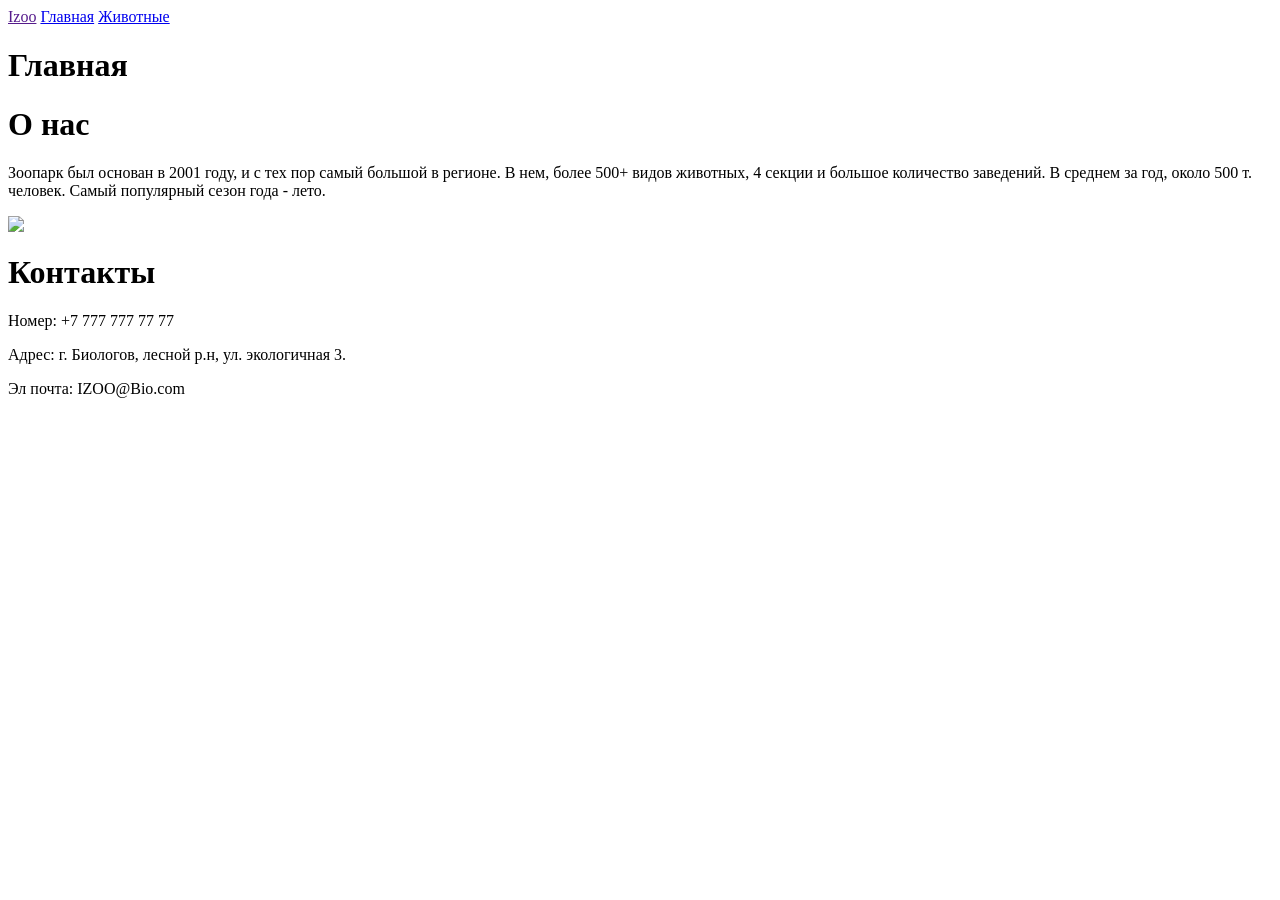
==== index.html @ 8c15ebf0 "Create index.html" ====
<html>
    <body>
        <head>
            <title>Izoo | Зоопарк</title>
            <link rel="stylesheet" href="style.css">
        </head>
        <header>
            <a class ="lat" href="">Izoo</a>
            <a class ="la" href="index.html">Главная</a>
            <a class ="laq" href="Second.html">Животные</a>
            <h1>Главная</h1>
        </header>
        <main>
            <h1>О нас</h1>
            <p>Зоопарк был основан в 2001 году, и с тех пор самый большой в регионе. В нем, более 500+ видов животных, 4 секции и большое количество заведений. В среднем за год, около 500 т. человек. Самый популярный сезон года - лето.
            <p class="img"> <img src="1.png"/> </p>
            </p>
            
        </main>
        <footer>
            <h1>Контакты</h1>
        <p>Номер: +7 777 777 77 77</p>
        <p>Адрес: г. Биологов, лесной р.н, ул. экологичная 3.</p>
        <p>Эл почта: IZOO@Bio.com</p>
        </footer>
    </body>
</html>
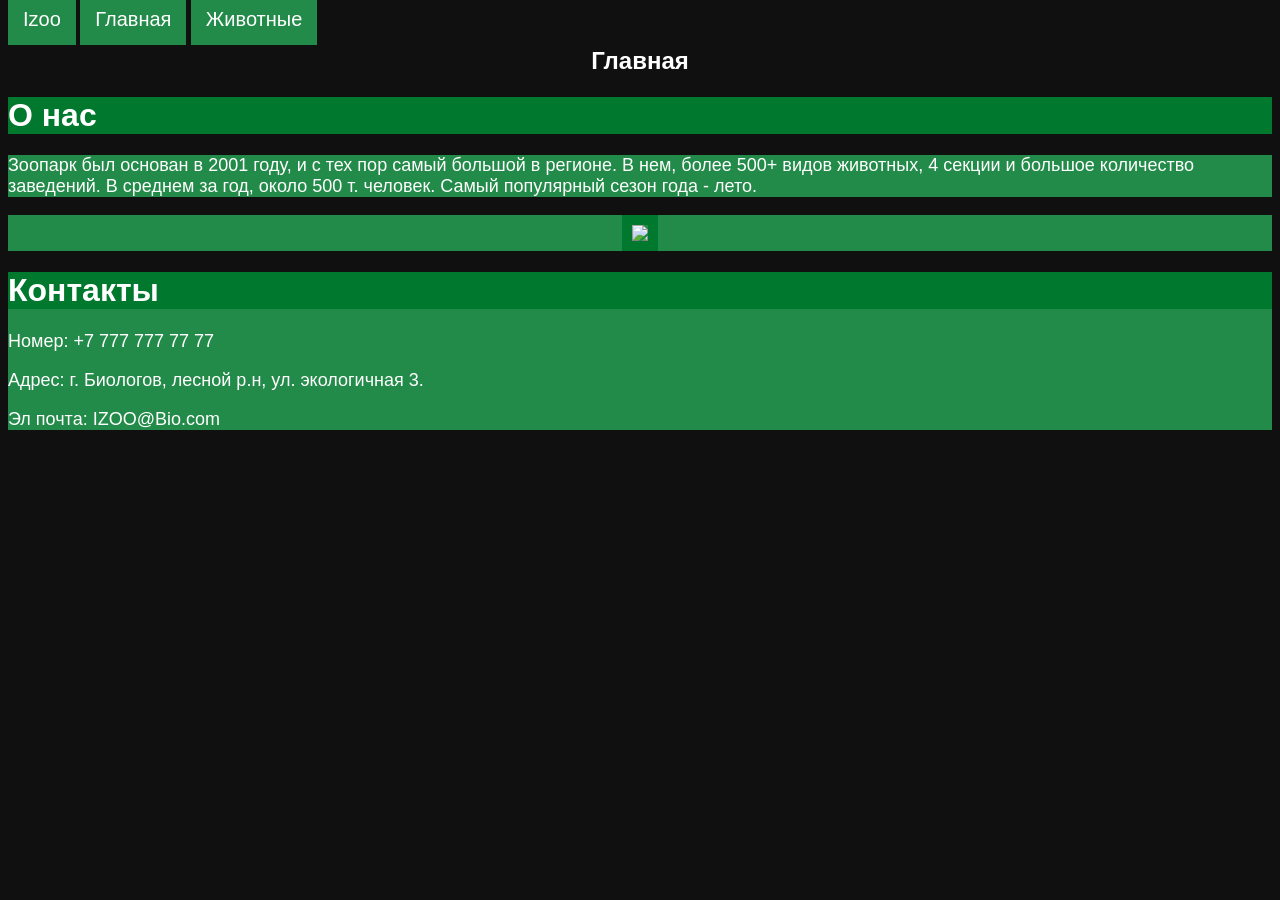
==== commit 49810948: "Update index.html" ====
--- a/index.html
+++ b/index.html
@@ -13,7 +13,7 @@
         <main>
             <h1>О нас</h1>
             <p>Зоопарк был основан в 2001 году, и с тех пор самый большой в регионе. В нем, более 500+ видов животных, 4 секции и большое количество заведений. В среднем за год, около 500 т. человек. Самый популярный сезон года - лето.
-            <p class="img"> <img src="1.png"/> </p>
+            <p class="img"> <img src="long-neck-giraffe-surrounded-by-grass-plants-zoo.jpg"/> </p>
             </p>
             
         </main>
--- a/style.css
+++ b/style.css
@@ -0,0 +1,58 @@
+body {
+    font-family: Arial, Helvetica, sans-serif;
+    background-color: #101010;
+    color: white;
+}
+
+
+
+header a {
+    text-align: left;
+    padding: 15px;
+    font-size: 20px;
+    text-decoration: none;
+    color: #FFFFFF;
+    background: #238B49;
+}
+
+header h1 {
+    font-size: 24px;
+    text-align: center;
+    color: #FFFFFF;
+}
+
+main h1 {
+    font-size: 32px;
+    color: #FFFFFF;
+    background: #00782D;
+}
+
+main p {
+    font-size: 18px;
+    color: #FFFFFF;
+    background-color:#238B49;
+}
+
+.img {
+    text-align: center;
+}
+
+main img {
+    border: 10px solid #00782D;
+}
+
+footer h1 {
+    font-size: 32px;
+    text-align: left;
+    color: #FFFFFF;
+    background: #00782D;
+}
+
+footer {
+    background-color:#238B49;
+}
+
+footer p {
+    font-size: 18px;
+    color: #FFFFFF;
+}
